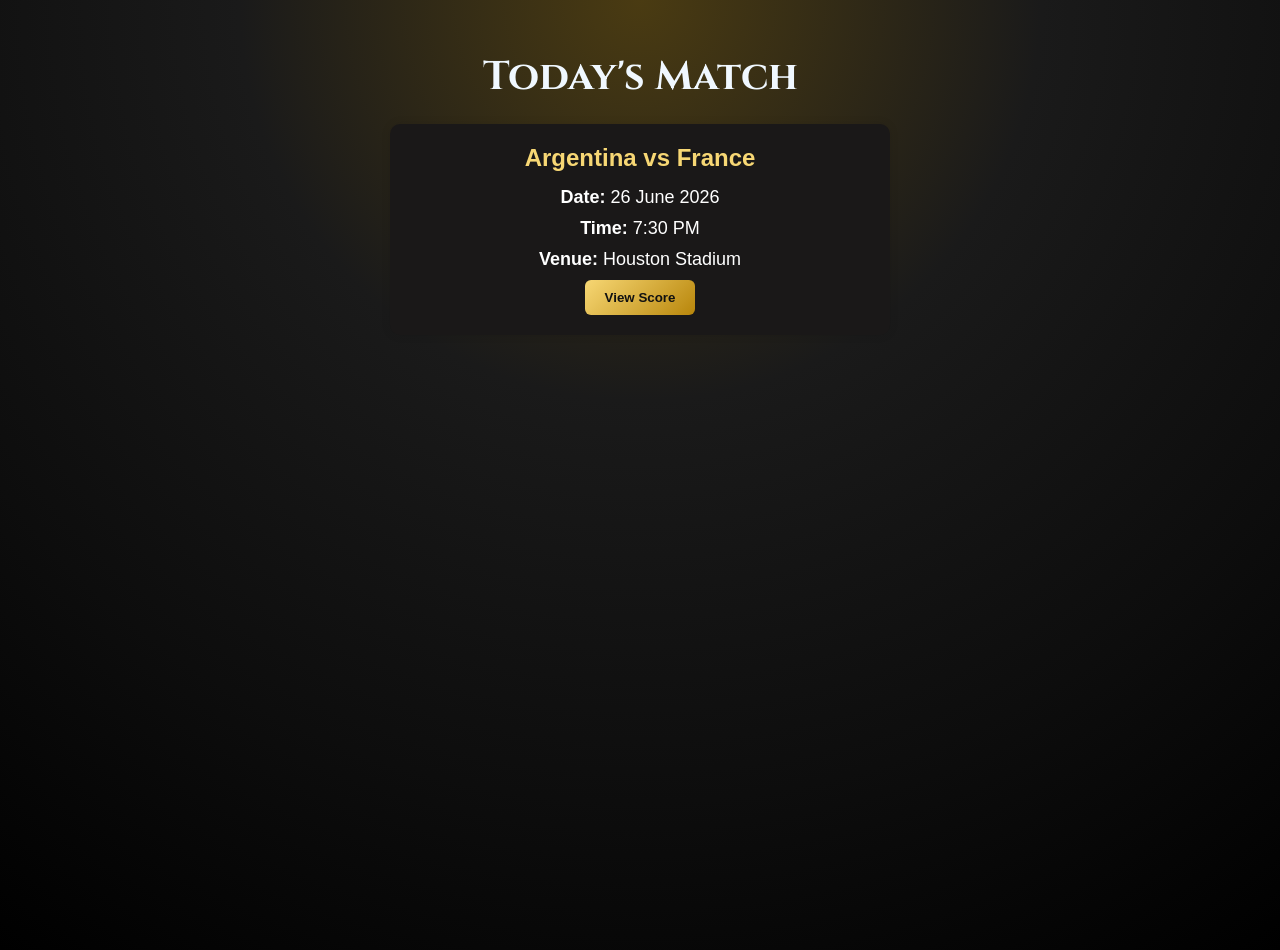
==== index.html @ f6e81691 "files" ====
<!doctype html>
<html lang="en">
  <head>
    <meta charset="UTF-8" />
    <meta name="viewport" content="width=device-width, initial-scale=1.0" />
    <title>Today's Match</title>
    <link rel="preconnect" href="https://fonts.googleapis.com" />
    <link rel="preconnect" href="https://fonts.gstatic.com" crossorigin />
    <link
      href="https://fonts.googleapis.com/css2?family=Cinzel:wght@400..900&display=swap"
      rel="stylesheet"
    />
    <link rel="stylesheet" href="style.css" />
  </head>
  <body>
    <div class="container">
      <h1 class="title">Today's Match</h1>

      <div class="match-card">
        <h2>Argentina vs France</h2>

        <p><strong>Date:</strong> 26 June 2026</p>

        <p><strong>Time:</strong> 7:30 PM</p>

        <p><strong>Venue: </strong>Houston Stadium</p>

        <button onclick="getMatches()">View Score</button>
      </div>
    </div>
  </body>
  <script>
    function getMatches() {
        fetch("http://127.0.0.1:5000/matches")
        .then(response =>{
            return response.json()
        })
        .then(data=>{
            console.log(data);
        })
    }
  </script>
</html>
---- style.css ----
* {
  margin: 0;
  padding: 0;
  box-sizing: border-box;
}
body {
    font-family: Arial, sans-serif;
    background: radial-gradient(
        circle at top,
        #4a3b12 0%,
        #1a1a1a 35%,
        #0d0d0d 70%,
        #000000 100%
    );
    min-height: 100vh;
}

.container {
  width: 90%;
  max-width: 500px;
  margin: 50px auto;
}

h1 {
  text-align: center;
  margin-bottom: 20px;
  color: #333;
}
.title {
  font-size: 40px;
  color: aliceblue;
  font-family: "Cinzel", serif;
}
.match-card {
  background: rgb(26, 24, 24);
  padding: 20px;
  border-radius: 10px;
  text-align: center;
  box-shadow: 0 0 10px rgba(0, 0, 0, 0.1);
  color: #ffffff;
}

.match-card h2 {
  margin-bottom: 15px;
  color:  #f7d774;
}

.match-card p {
  margin: 10px 0;
  font-size: 18px;
}

button {
    background: linear-gradient(135deg, #f7d774, #b8860b);
    color: #111;
    border: none;
    padding: 10px 20px;
    border-radius: 6px;
    font-weight: bold;
    cursor: pointer;
}

button:hover {
    background: linear-gradient(135deg, #ffd700, #d4af37);
}
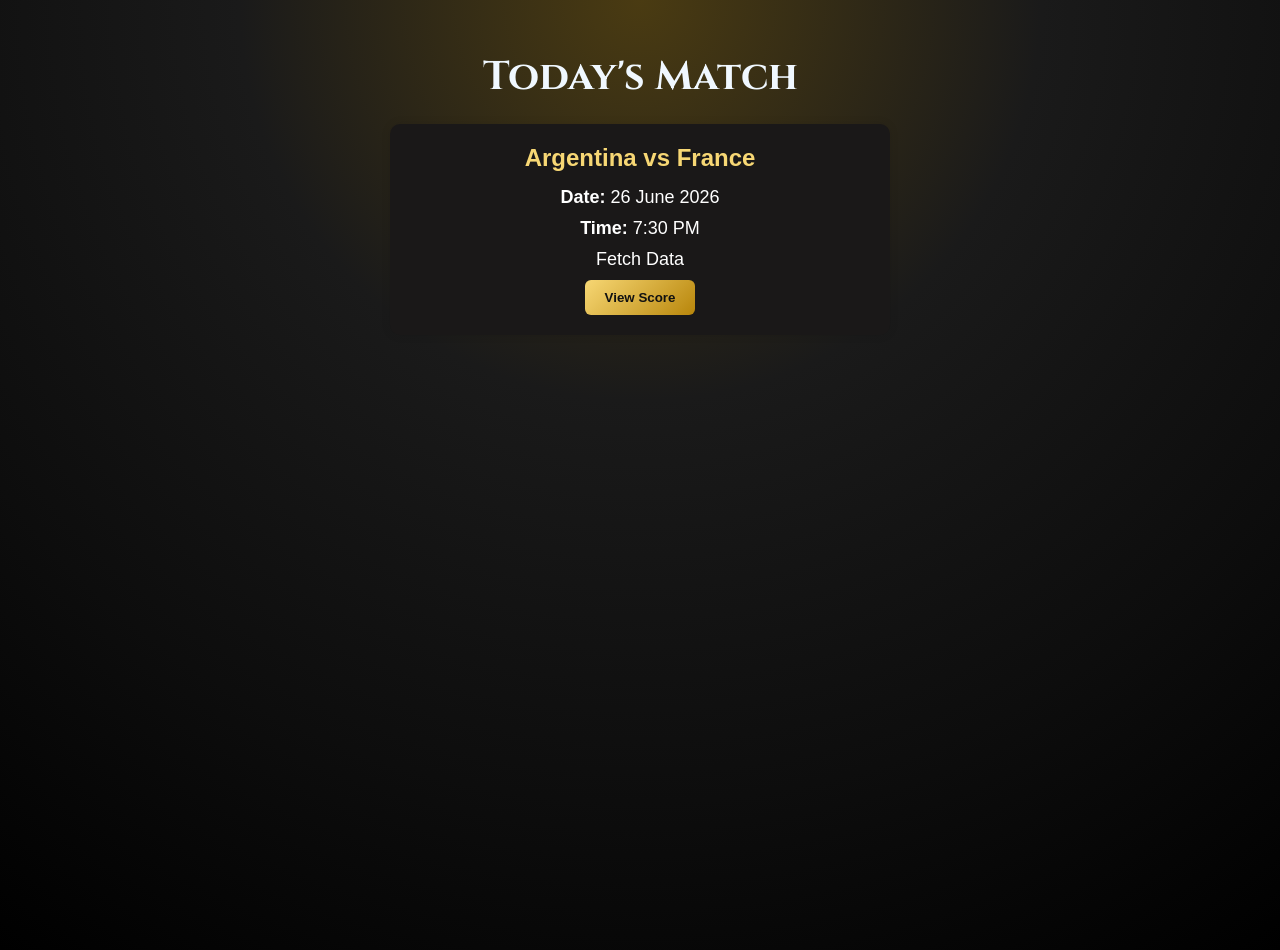
==== commit c1c8ec6d: "frontend updates" ====
--- a/index.html
+++ b/index.html
@@ -23,7 +23,7 @@
 
         <p><strong>Time:</strong> 7:30 PM</p>
 
-        <p><strong>Venue: </strong>Houston Stadium</p>
+        <p id="stadium">Fetch Data</p>
 
         <button onclick="getMatches()">View Score</button>
       </div>
@@ -36,8 +36,11 @@
             return response.json()
         })
         .then(data=>{
-            console.log(data);
+            // console.log(data);
+            const venue = document.getElementById("stadium")
+            venue.textContent =  data.venue + " Stadium"
         })
+
     }
   </script>
 </html>
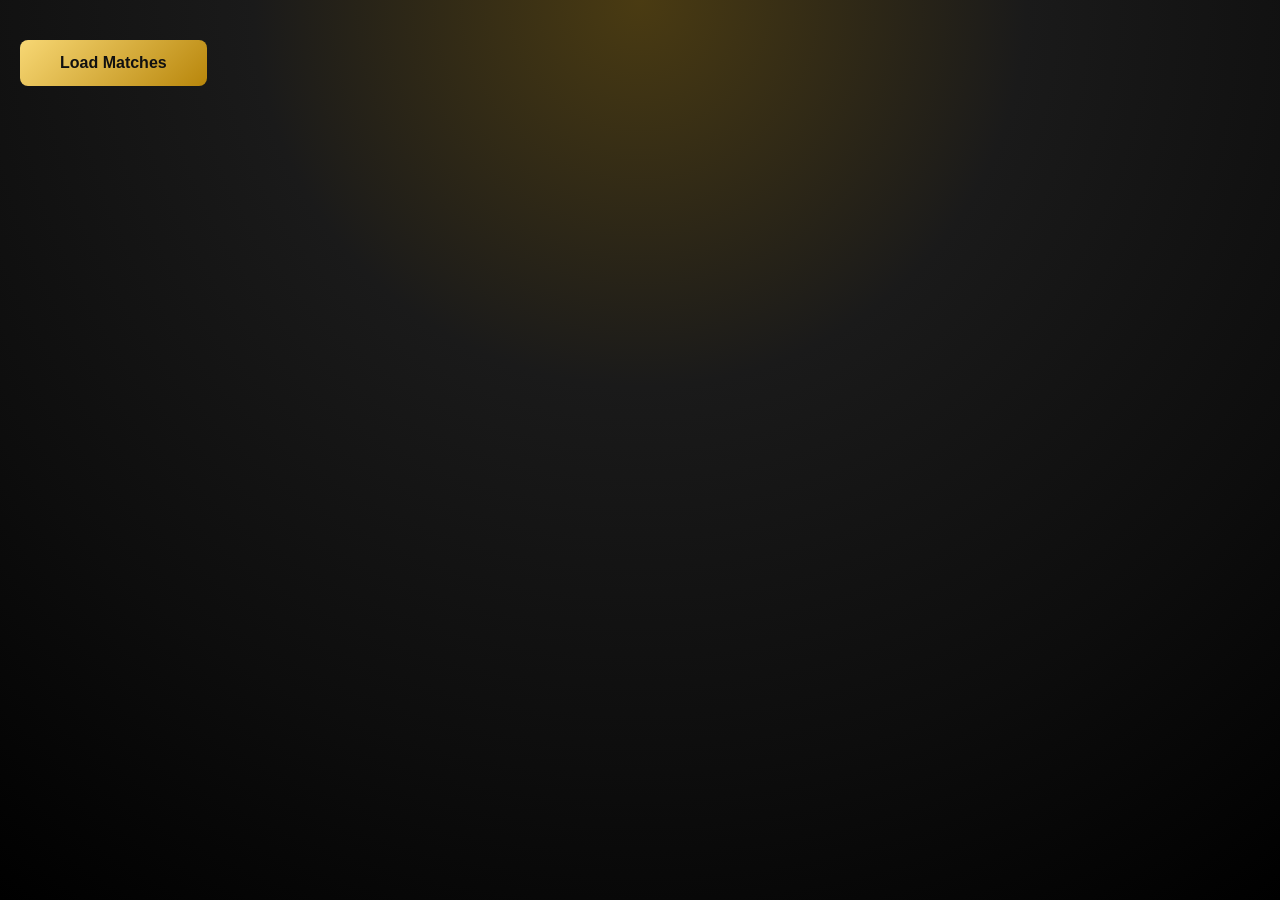
==== commit 94488793: "updates" ====
--- a/index.html
+++ b/index.html
@@ -13,34 +13,49 @@
     <link rel="stylesheet" href="style.css" />
   </head>
   <body>
-    <div class="container">
-      <h1 class="title">Today's Match</h1>
+    <div id="matches">
+      <button onclick="getMatches()">Load Matches</button>
 
-      <div class="match-card">
-        <h2>Argentina vs France</h2>
-
-        <p><strong>Date:</strong> 26 June 2026</p>
-
-        <p><strong>Time:</strong> 7:30 PM</p>
-
-        <p id="stadium">Fetch Data</p>
-
-        <button onclick="getMatches()">View Score</button>
-      </div>
+      <div id="container"></div>
     </div>
   </body>
   <script>
     function getMatches() {
-        fetch("http://127.0.0.1:5000/matches")
-        .then(response =>{
-            return response.json()
+      fetch("http://127.0.0.1:5000/matches")
+        .then((response) => {
+          return response.json();
         })
-        .then(data=>{
-            // console.log(data);
-            const venue = document.getElementById("stadium")
-            venue.textContent =  data.venue + " Stadium"
-        })
+        .then((data) => {
+          const container = document.getElementById("container");
+          container.innerHTML = "";
+          for (let key in data) {
+            match = data[key];
+            container.innerHTML += `
+ <div class="match-card">
 
+            <div class="teams">
+
+    <div class="team">
+        <img src="${match.homeTeamFlag}">
+        <h2>${match.homeTeam}</h2>
+    </div>
+
+    <h3>VS</h3>
+
+    <div class="team">
+        <img src="${match.awayTeamFlag}">
+        <h2>${match.awayTeam}</h2>
+    </div>
+
+</div>
+            <p>${match.venue}</p>
+
+            <p>${match.time}</p>
+
+        </div>
+            `;
+          }
+        });
     }
   </script>
 </html>
--- a/style.css
+++ b/style.css
@@ -1,65 +1,234 @@
-* {
-  margin: 0;
-  padding: 0;
-  box-sizing: border-box;
-}
-body {
-    font-family: Arial, sans-serif;
-    background: radial-gradient(
+*{
+    margin:0;
+    padding:0;
+    box-sizing:border-box;
+}
+
+body{
+    font-family:Arial, Helvetica, sans-serif;
+    background:radial-gradient(
         circle at top,
         #4a3b12 0%,
         #1a1a1a 35%,
         #0d0d0d 70%,
         #000000 100%
     );
-    min-height: 100vh;
-}
-
-.container {
-  width: 90%;
-  max-width: 500px;
-  margin: 50px auto;
-}
-
-h1 {
-  text-align: center;
-  margin-bottom: 20px;
-  color: #333;
-}
-.title {
-  font-size: 40px;
-  color: aliceblue;
-  font-family: "Cinzel", serif;
-}
-.match-card {
-  background: rgb(26, 24, 24);
-  padding: 20px;
-  border-radius: 10px;
-  text-align: center;
-  box-shadow: 0 0 10px rgba(0, 0, 0, 0.1);
-  color: #ffffff;
-}
-
-.match-card h2 {
-  margin-bottom: 15px;
-  color:  #f7d774;
-}
-
-.match-card p {
-  margin: 10px 0;
-  font-size: 18px;
-}
-
-button {
-    background: linear-gradient(135deg, #f7d774, #b8860b);
-    color: #111;
-    border: none;
-    padding: 10px 20px;
-    border-radius: 6px;
-    font-weight: bold;
-    cursor: pointer;
-}
-
-button:hover {
-    background: linear-gradient(135deg, #ffd700, #d4af37);
-}
+    min-height:100vh;
+    padding:40px 20px;
+}
+
+/* Main Container */
+
+#container{
+    width:100%;
+    max-width:1100px;
+    margin:auto;
+    display:flex;
+    flex-direction:column;
+    align-items:center;
+    gap:25px;
+}
+
+/* Button */
+
+button{
+    background:linear-gradient(135deg,#f7d774,#b8860b);
+    color:#111;
+    border:none;
+    padding:14px 40px;
+    border-radius:8px;
+    font-size:16px;
+    font-weight:bold;
+    cursor:pointer;
+    transition:.3s;
+}
+
+button:hover{
+    transform:scale(1.05);
+    background:linear-gradient(135deg,#ffd700,#d4af37);
+}
+
+button:active{
+    transform:scale(.98);
+}
+
+/* Match Card */
+
+.match-card{
+
+    width:100%;
+    max-width:650px;
+
+    background:#1a1818;
+
+    border-radius:18px;
+
+    border:1px solid rgba(247,215,116,.25);
+
+    box-shadow:
+        0 0 20px rgba(247,215,116,.15),
+        0 15px 40px rgba(0,0,0,.6);
+
+    padding:35px;
+
+    transition:.3s;
+
+    text-align:center;
+}
+
+.match-card:hover{
+    transform:translateY(-5px);
+}
+
+/* Teams */
+
+.match-card h2{
+
+    color:#f7d774;
+
+    font-size:30px;
+
+    font-weight:bold;
+
+    word-break:break-word;
+}
+
+.match-card h3{
+
+    margin:20px 0;
+
+    font-size:26px;
+
+    color:white;
+
+    letter-spacing:4px;
+}
+
+/* Flags */
+
+.match-card img{
+
+    width:70px;
+
+    height:50px;
+
+    object-fit:cover;
+
+    border:2px solid #f7d774;
+
+    margin:12px;
+
+    box-shadow:0 0 12px rgba(247,215,116,.25);
+}
+
+/* Venue & Time */
+
+.match-card p{
+
+    color:#e7e7e7;
+
+    font-size:18px;
+
+    margin-top:15px;
+
+    line-height:1.6;
+}
+
+/* ========================= */
+/* Tablet */
+/* ========================= */
+
+@media(max-width:768px){
+
+    #container{
+        padding:0 10px;
+    }
+
+    .match-card{
+
+        padding:30px 20px;
+    }
+
+    .match-card h2{
+
+        font-size:26px;
+    }
+
+    .match-card h3{
+
+        font-size:22px;
+    }
+
+    .match-card img{
+
+        width:60px;
+        height:42px;
+    }
+
+    .match-card p{
+
+        font-size:17px;
+    }
+}
+
+/* ========================= */
+/* Mobile */
+/* ========================= */
+
+@media(max-width:480px){
+
+    body{
+
+        padding:20px 10px;
+    }
+
+    button{
+
+        width:100%;
+        font-size:16px;
+    }
+
+    .match-card{
+
+        padding:25px 15px;
+    }
+
+    .match-card h2{
+
+        font-size:22px;
+    }
+
+    .match-card h3{
+
+        font-size:18px;
+        letter-spacing:2px;
+    }
+
+    .match-card img{
+
+        width:50px;
+        height:36px;
+        margin:8px;
+    }
+
+    .match-card p{
+
+        font-size:15px;
+    }
+}
+
+.teams{
+    display:flex;
+    justify-content:space-between;
+    align-items:center;
+    gap:20px;
+    margin-bottom:25px;
+}
+
+.team{
+    display:flex;
+    flex-direction:column;
+    align-items:center;
+    gap:10px;
+    flex:1;
+}
